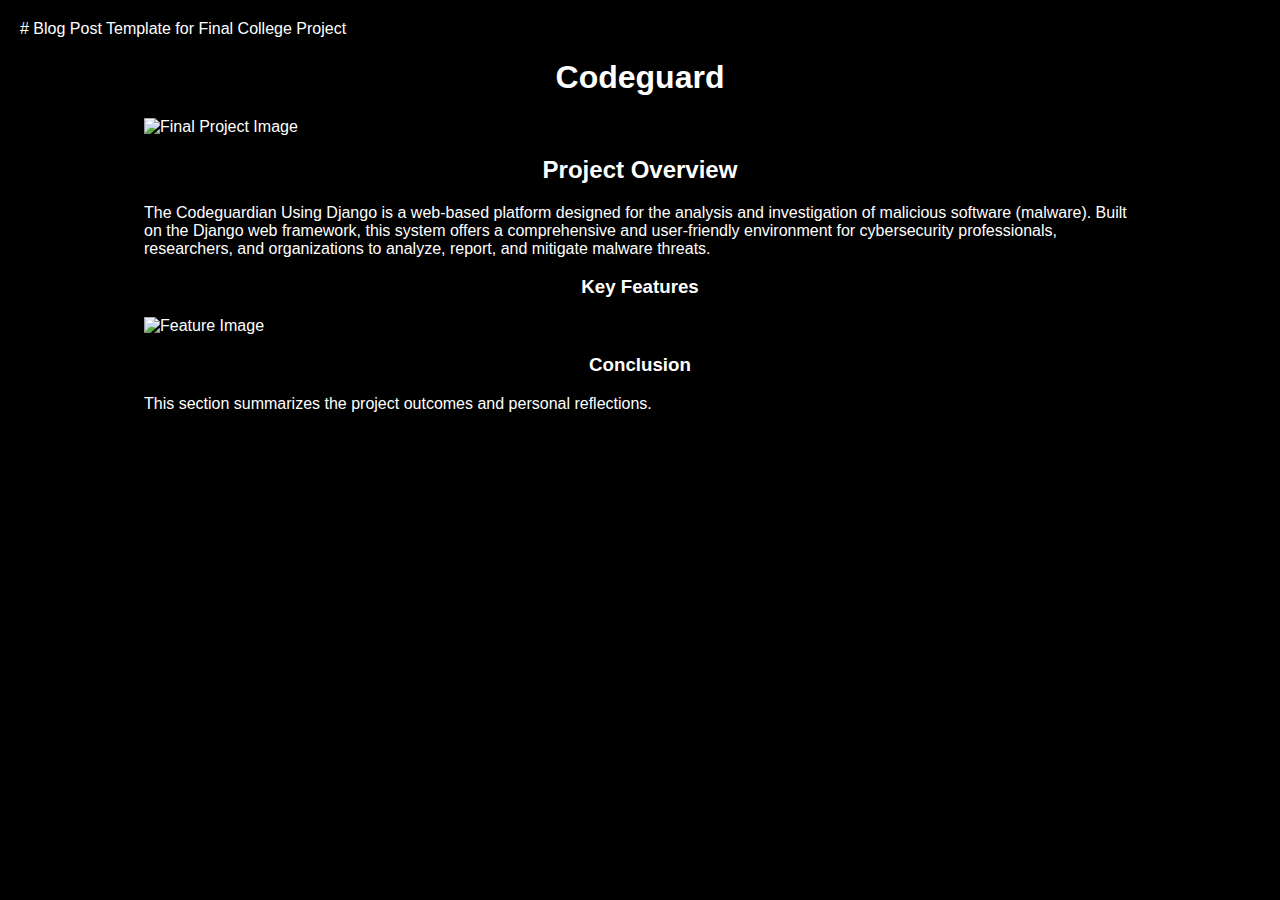
==== codeguard.html @ d1bd7fea "Update codeguard.html" ====
# Blog Post Template for Final College Project

<!DOCTYPE html>
<html lang="en">
<head>
    <meta charset="UTF-8">
    <meta name="viewport" content="width=device-width, initial-scale=1.0">
    <title>Final College Project</title>
    <style>
        body {
            background-color: black;
            color: white;
            font-family: Arial, sans-serif;
            margin: 0;
            padding: 20px;
        }
        h1, h2, h3 {
            text-align: center;
        }
        img {
            max-width: 100%;
            height: auto;
            display: block;
            margin: 0 auto;
        }
        @media (min-width: 600px) {
            .container {
                width: 80%;
                margin: auto;
            }
        }
    </style>
</head>
<body>
    <div class="container">
        <h1>Codeguard</h1>
        <img src="project-image.jpg" alt="Final Project Image">
        
        <h2>Project Overview</h2>
        <p>The Codeguardian Using Django is a web-based platform designed for the analysis and investigation of malicious software (malware). Built on the Django web framework, this system offers a comprehensive and user-friendly environment for cybersecurity professionals, researchers, and organizations to analyze, report, and mitigate malware threats.</p>
        
        <h3>Key Features</h3>
        <img src="feature-image.jpg" alt="Feature Image">
        
        <h3>Conclusion</h3>
        <p>This section summarizes the project outcomes and personal reflections.</p>
        <iframe width="640" height="360" frameborder="0" src="https://mega.nz/embed/KZ4RWAQS#NYMDR-0yA2rHFasI_DZPAQCt_xjR1D6S39rV8Ses988" allowfullscreen ></iframe>
    </div>
</body>
</html>
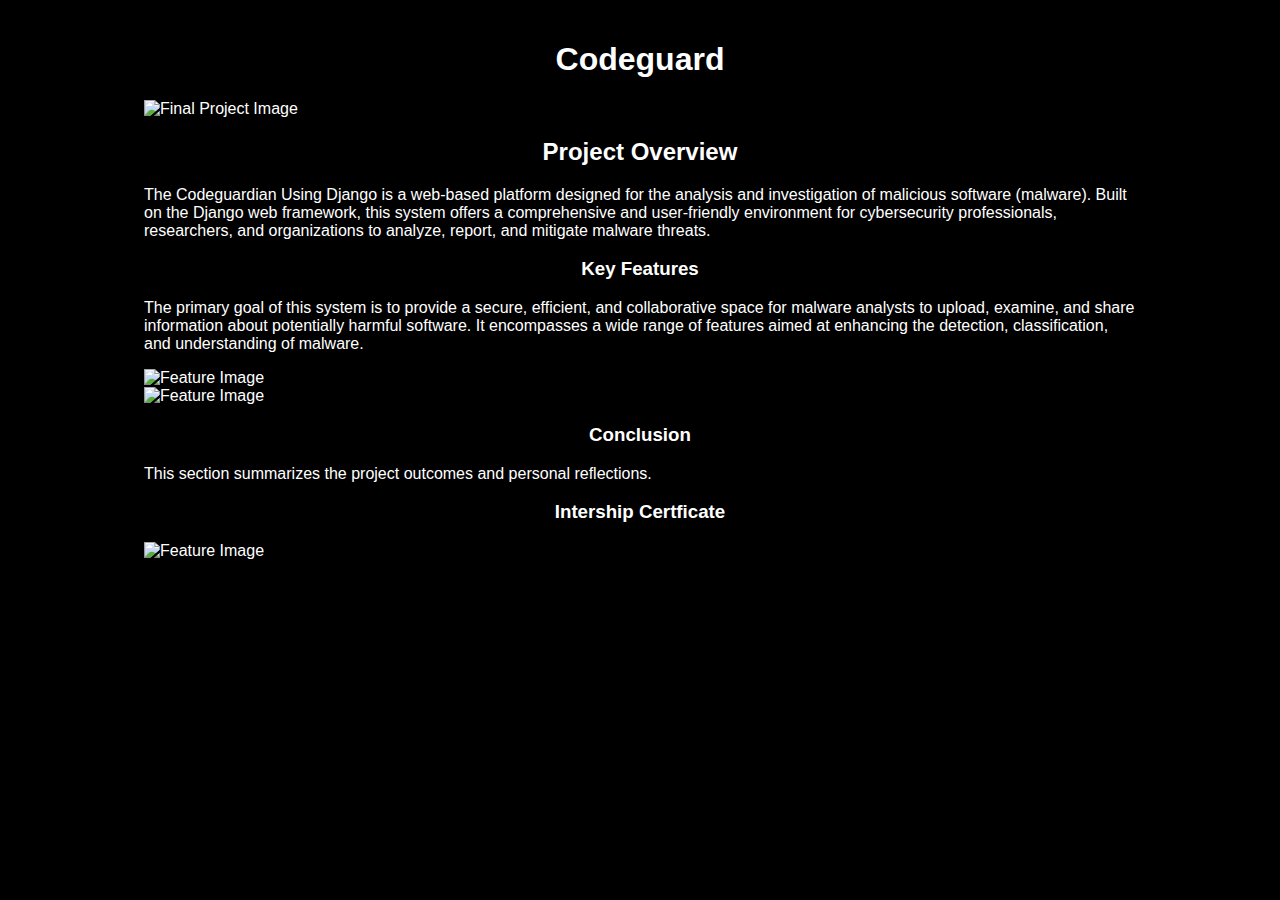
==== commit 9390b441: "Update codeguard(certficate updation).html" ====
--- a/codeguard.html
+++ b/codeguard.html
@@ -1,5 +1,3 @@
-# Blog Post Template for Final College Project
-
 <!DOCTYPE html>
 <html lang="en">
 <head>
@@ -34,17 +32,21 @@
 <body>
     <div class="container">
         <h1>Codeguard</h1>
-        <img src="project-image.jpg" alt="Final Project Image">
+        <img src="assets/cg_icon.jpg" alt="Final Project Image">
         
         <h2>Project Overview</h2>
         <p>The Codeguardian Using Django is a web-based platform designed for the analysis and investigation of malicious software (malware). Built on the Django web framework, this system offers a comprehensive and user-friendly environment for cybersecurity professionals, researchers, and organizations to analyze, report, and mitigate malware threats.</p>
         
         <h3>Key Features</h3>
-        <img src="feature-image.jpg" alt="Feature Image">
+        <p>The primary goal of this system is to provide a secure, efficient, and collaborative space for malware analysts to upload, examine, and share information about potentially harmful software. It encompasses a wide range of features aimed at enhancing the detection, classification, and understanding of malware.</p>
+        <img src="assets/codeguard_scanning report.png" alt="Feature Image">
+        <img src="assets/cg_Scaning_Report .png" alt="Feature Image">
         
         <h3>Conclusion</h3>
         <p>This section summarizes the project outcomes and personal reflections.</p>
-        <iframe width="640" height="360" frameborder="0" src="https://mega.nz/embed/KZ4RWAQS#NYMDR-0yA2rHFasI_DZPAQCt_xjR1D6S39rV8Ses988" allowfullscreen ></iframe>
+        <h3>Intership Certficate</h3>
+        <img src="assets/codeguard_certficate.jpg" alt="Feature Image">
+        
     </div>
 </body>
 </html>
